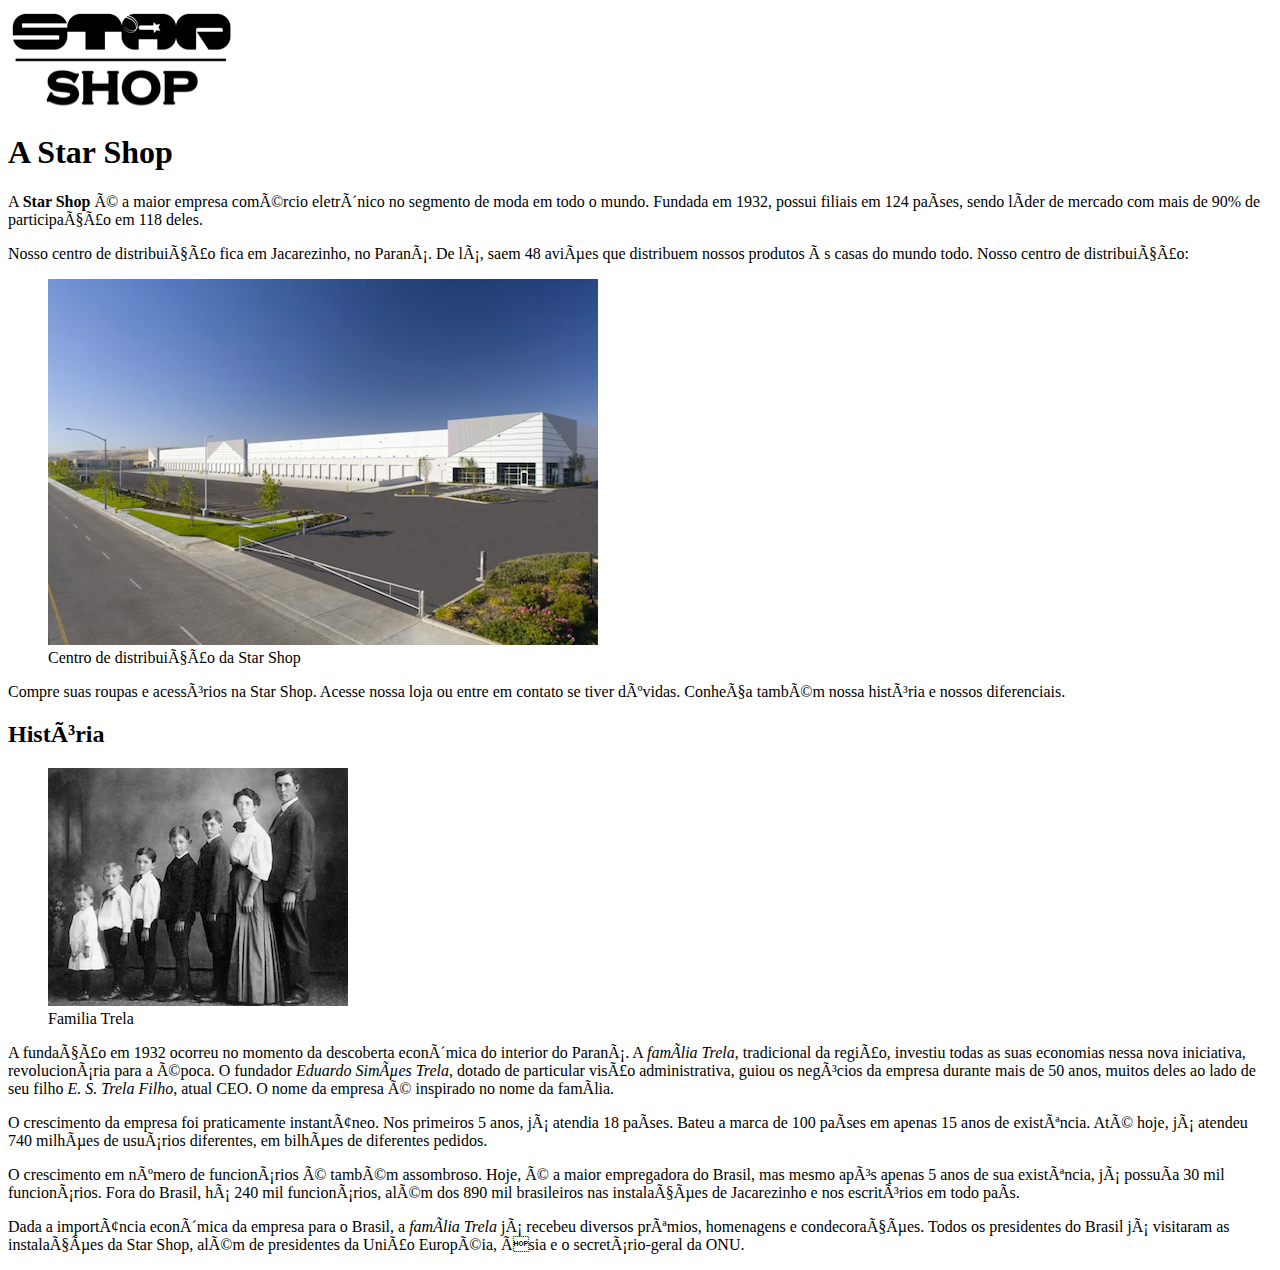
==== Projeto/starshop/sobre.html @ 8bd4ab18 "aula2" ====
<!DOCTYPE html>
<html>
	<head>
		<neta charset="utf-8">
		<title>Sobre a Star Shop</title>
	</head>

	<body>
		<img src="img/logo.png" alt="Logo da Star Shop">
		<h1>A Star Shop</h1>

		<p>A <strong>Star Shop</strong> é a maior empresa comércio eletrônico no segmento de moda em todo o mundo. 
		Fundada em 1932, possui filiais em 124 países, sendo líder de mercado com mais de 90% de 
		participação em 118 deles.
		</p>

		<p>Nosso centro de distribuição fica em Jacarezinho, no Paraná. De lá, saem 48 aviões que 
		distribuem nossos produtos às casas do mundo todo. Nosso centro de distribuição:
		</p>
		<figure>
			<img src="img/centro-distribuicao.png" alt="Foto do Centro de distribuição da Star Shop.">
			<figcaption>Centro de distribuição da Star Shop</figcaption>
		</figure>

		<p>Compre suas roupas e acessórios na Star Shop. Acesse nossa loja ou entre em contato 
		se tiver dúvidas. Conheça também nossa história e nossos diferenciais.
		</p>



		<h2>História</h2>
		<figure>
			<img src="img/familia-trela.jpg" alt="Foto da familia Trela">
			<figcaption>Familia Trela</figcaption>
		</figure>

		<p>A fundação em 1932 ocorreu no momento da descoberta econômica do interior do Paraná. A 
		<em>família Trela</em>, tradicional da região, investiu todas as suas economias nessa nova iniciativa, 
		revolucionária para a época. O fundador <em>Eduardo Simões Trela</em>, dotado de particular visão 
		administrativa, guiou os negócios da empresa durante mais de 50 anos, muitos deles ao lado 
		de seu filho <em>E. S. Trela Filho</em>, atual CEO. O nome da empresa é inspirado no nome da família.
		</p>

		<p>O crescimento da empresa foi praticamente instantâneo. Nos primeiros 5 anos, já atendia 18 países. 
		Bateu a marca de 100 países em apenas 15 anos de existência. Até hoje, já atendeu 740 milhões 
		de usuários diferentes, em bilhões de diferentes pedidos.
		</p>

		<p>O crescimento em número de funcionários é também assombroso. Hoje, é a maior empregadora do 
		Brasil, mas mesmo após apenas 5 anos de sua existência, já possuía 30 mil funcionários. Fora do 
		Brasil, há 240 mil funcionários, além dos 890 mil brasileiros nas instalações de Jacarezinho e 
		nos escritórios em todo país.
		</p>

		<p>Dada a importância econômica da empresa para o Brasil, a <em>família Trela</em> já recebeu diversos prêmios, 
		homenagens e condecorações. Todos os presidentes do Brasil já visitaram as instalações da Star Shop, além de presidentes da União Européia, Ásia e o secretário-geral da ONU.
		</p>

	</body>
</html>
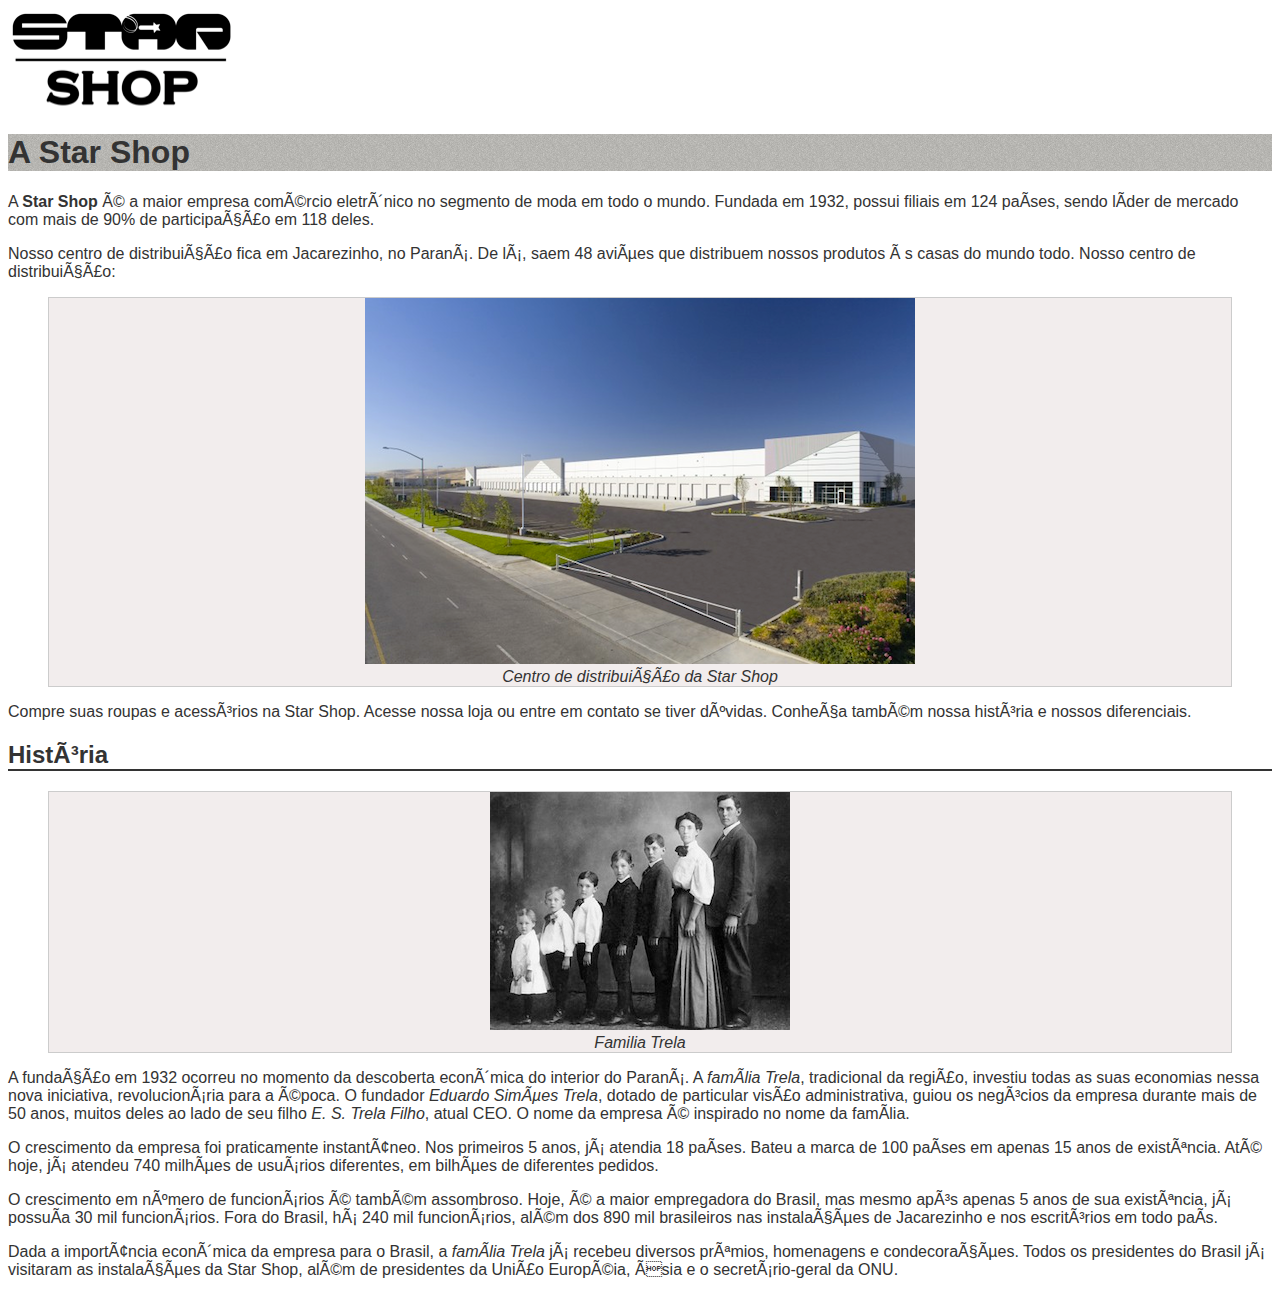
==== commit a98e027b: "Aula3" ====
--- a/Projeto/starshop/sobre.html
+++ b/Projeto/starshop/sobre.html
@@ -3,6 +3,7 @@
 	<head>
 		<neta charset="utf-8">
 		<title>Sobre a Star Shop</title>
+		<link rel="stylesheet" href="css/sobre.css">
 	</head>
 
 	<body>
--- a/Projeto/starshop/css/sobre.css
+++ b/Projeto/starshop/css/sobre.css
@@ -0,0 +1,22 @@
+body {
+    color: #333333;
+    font-family: "Lucida Sans Unicode", "Lucida Grande", sans-serif;
+}
+    
+    h1 {
+        background-image: url(../img/sobre-background.jpg);
+    }
+
+    figure {
+        background-color: #F2EDED;
+        border: 1px solid #ccc;
+        text-align: center;
+    }
+
+    figcaption {
+        font-style: italic;
+    }
+
+    h2 {
+        border-bottom: 2px solid #333333;
+    }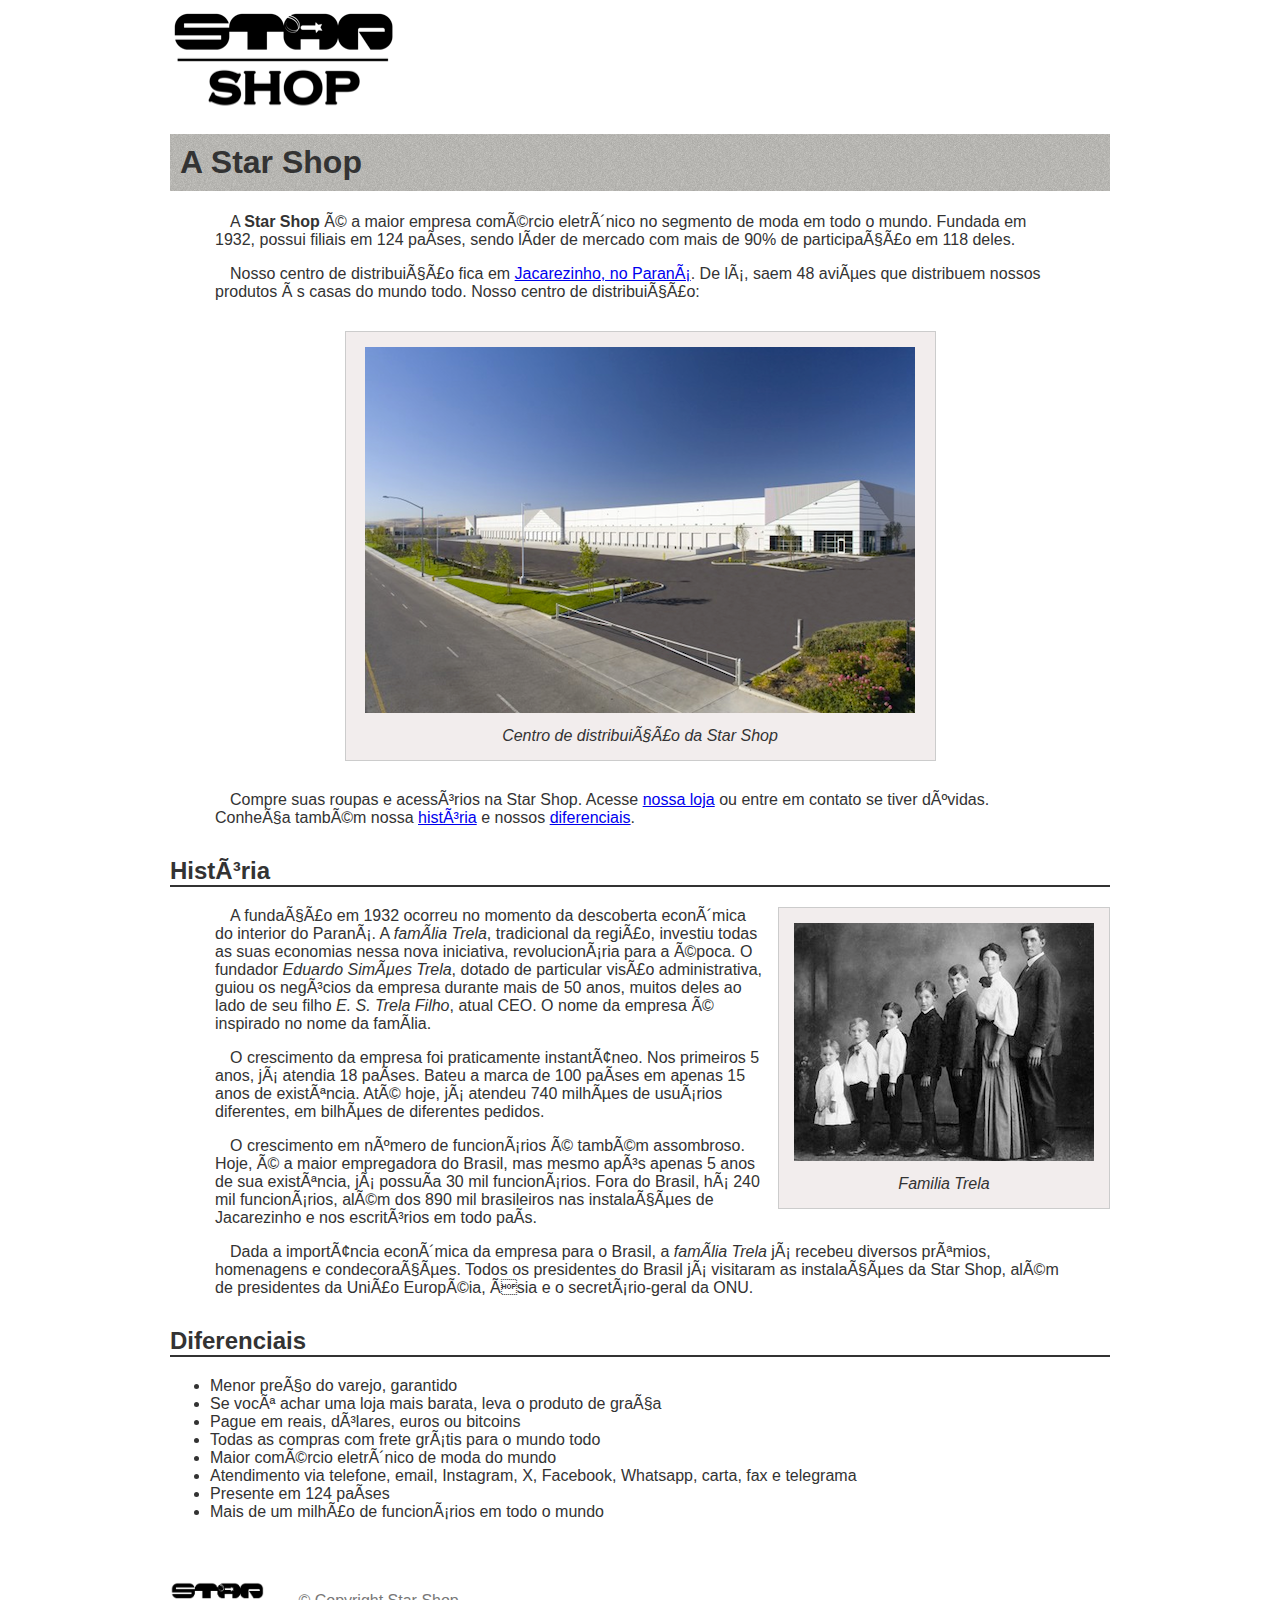
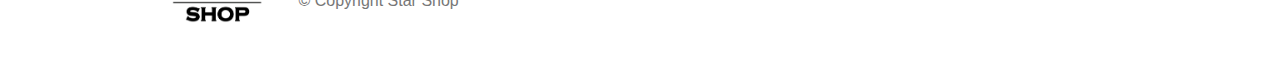
==== commit d0dab192: "Aula4" ====
--- a/Projeto/starshop/sobre.html
+++ b/Projeto/starshop/sobre.html
@@ -15,22 +15,21 @@
 		participação em 118 deles.
 		</p>
 
-		<p>Nosso centro de distribuição fica em Jacarezinho, no Paraná. De lá, saem 48 aviões que 
+		<p>Nosso centro de distribuição fica em <a href="https://maps.google.com.br/?q=Jacarezinho">Jacarezinho, no Paraná</a>. De lá, saem 48 aviões que 
 		distribuem nossos produtos às casas do mundo todo. Nosso centro de distribuição:
 		</p>
-		<figure>
+		<figure id="centro-distribuicao">
 			<img src="img/centro-distribuicao.png" alt="Foto do Centro de distribuição da Star Shop.">
 			<figcaption>Centro de distribuição da Star Shop</figcaption>
 		</figure>
 
-		<p>Compre suas roupas e acessórios na Star Shop. Acesse nossa loja ou entre em contato 
-		se tiver dúvidas. Conheça também nossa história e nossos diferenciais.
+		<p>Compre suas roupas e acessórios na Star Shop. Acesse <a href="index.html">nossa loja</a> ou entre em contato 
+		se tiver dúvidas. Conheça também nossa <a href="#historia">história</a> e nossos <a href="#diferenciais">diferenciais</a>.
 		</p>
 
 
-
-		<h2>História</h2>
-		<figure>
+		<h2 id="historia">História</h2>
+		<figure id="familia-trela">
 			<img src="img/familia-trela.jpg" alt="Foto da familia Trela">
 			<figcaption>Familia Trela</figcaption>
 		</figure>
@@ -57,5 +56,24 @@
 		homenagens e condecorações. Todos os presidentes do Brasil já visitaram as instalações da Star Shop, além de presidentes da União Européia, Ásia e o secretário-geral da ONU.
 		</p>
 
+
+		<h2 id="diferenciais">Diferenciais</h2>
+
+		<ul>
+			<li>Menor preço do varejo, garantido</li>
+			<li>Se você achar uma loja mais barata, leva o produto de graça</li>
+			<li>Pague em reais, dólares, euros ou bitcoins</li>
+			<li>Todas as compras com frete grátis para o mundo todo</li>
+			<li>Maior comércio eletrônico de moda do mundo</li>
+			<li>Atendimento via telefone, email, Instagram, X, Facebook, Whatsapp, carta, fax e telegrama</li>
+			<li>Presente em 124 países</li>
+			<li>Mais de um milhão de funcionários em todo o mundo</li>
+		</ul>
+	
+		<div id="rodape">
+			<img src="img/logo.png" alt="Logo da Star Shop">
+			&copy; Copyright Star Shop
+		</div>
+
 	</body>
 </html>--- a/Projeto/starshop/css/sobre.css
+++ b/Projeto/starshop/css/sobre.css
@@ -1,22 +1,59 @@
 body {
+    margin-left: auto;
+    margin-right: auto;
+    width: 940px;
     color: #333333;
     font-family: "Lucida Sans Unicode", "Lucida Grande", sans-serif;
 }
     
     h1 {
         background-image: url(../img/sobre-background.jpg);
+        padding: 10px;
+    }
+
+    h2 {
+        border-bottom: 2px solid #333333;
+        margin-top: 30px;
+    }
+
+
+    p {
+        padding: 0 45px;
+        text-indent: 15px;
     }
 
     figure {
         background-color: #F2EDED;
         border: 1px solid #ccc;
         text-align: center;
+        padding: 15px;
+        margin: 30px;
     }
 
     figcaption {
         font-style: italic;
+        margin-top: 10px;
     }
 
-    h2 {
-        border-bottom: 2px solid #333333;
+    #centro-distribuicao {
+        margin-left: auto;
+        margin-right: auto;
+        width: 559px;
+    }
+
+    #rodape {
+        color: #777;
+        margin: 30px 0;
+        padding: 30px 0;
+    }
+
+    #rodape img {
+        margin-right: 30px;
+        vertical-align: middle;
+        width: 94px;
+    }
+
+    #familia-trela {
+        float: right;
+        margin: 0 0 10px 10px;
     }